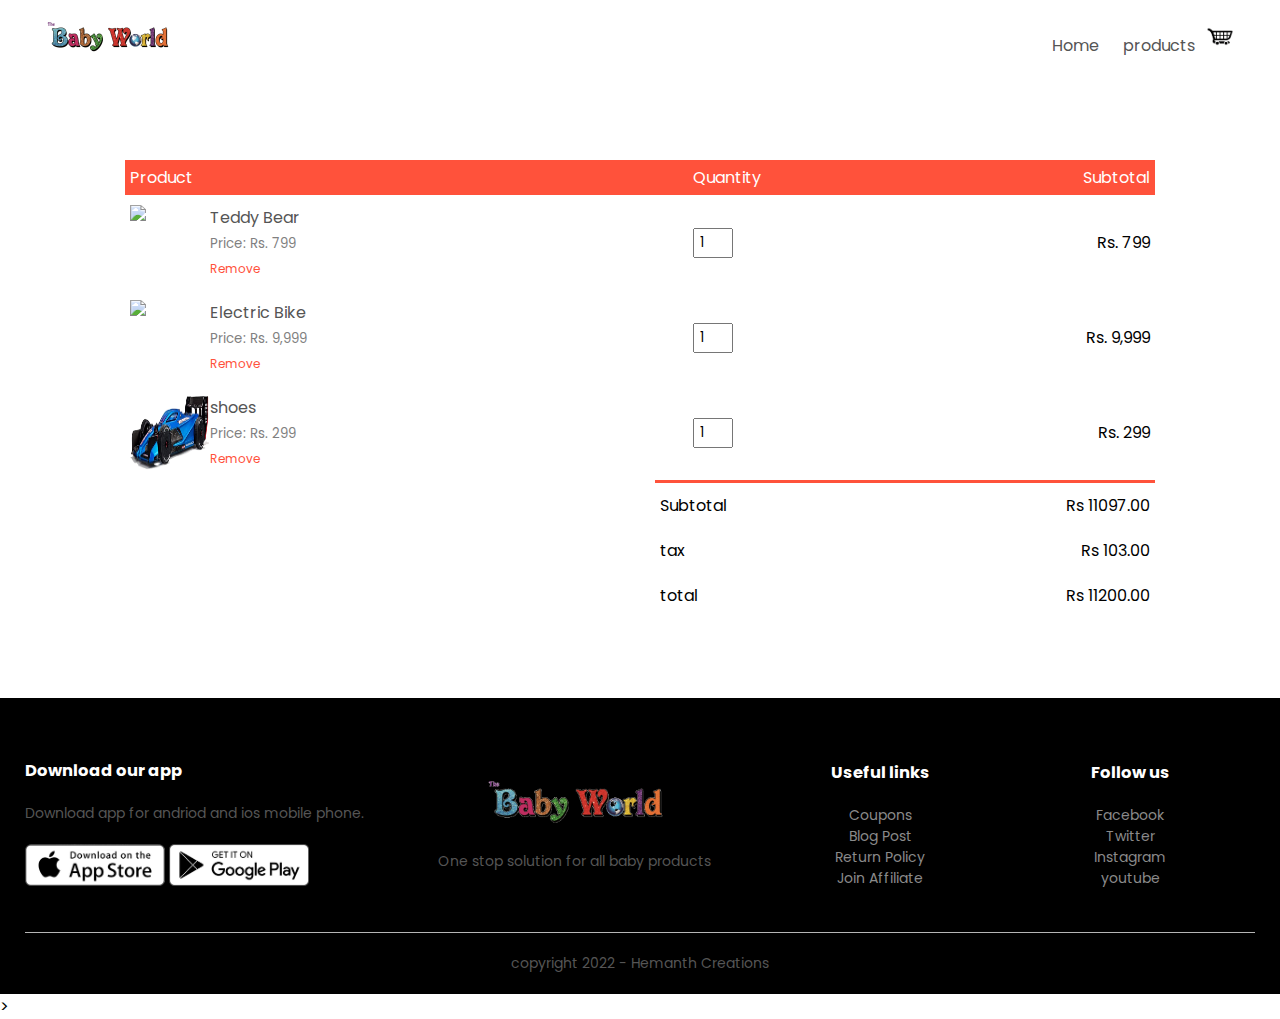
==== cart.html @ 8f7f14f7 "Add files via upload" ====
<!DOCTYPE html>
<html>
<head>
	<title>Baby World</title>

	<meta charset="utf-8">
	<meta name = "viewport" content="width = device - width, initial-scale = 1.0">

	<link rel="stylesheet" type="text/css" href="style.css">
	<link rel="preconnect" href="https://fonts.googleapis.com">
	<link rel="preconnect" href="https://fonts.gstatic.com" crossorigin>
	<link href="https://fonts.googleapis.com/css2?family=Poppins:ital,wght@1,300;1,400;1,500;1,600;1,700&display=swap" rel="stylesheet">
	<link rel="stylesheet" href="font-awesome/css/font-awesome.min.css">


</head>
<body>

		<div class="container">
			<div class="navbar">
				<div class="logo">
					<a href="index.html"><img src="images/logo.png" width="125px"></a>

				</div>
				<nav>
					<ul id="MenuItems">
						<li><a href="index.html">Home</a></li>
						<li><a href="products.html">products</a></li>
				<!--	<li><a href="">About</a></li>
						<li><a href="">Contact</a></li>
						<li><a href="">Account</a></li>
				-->
					</ul>
				</nav>

				<a href="cart.html"><img src="images/icons/cart.png" alt="cart" width="30px"></a>
				<img src="images/icons/menu.png" class="menu-icon" onclick="menutoggle()">
					
			</div>
		</div>

	<div class="small-container cart-page">
		<table>
			<tr>
				<th>Product</th>
				<th>Quantity</th>
				<th>Subtotal</th>
			</tr>
			<tr>
				<td>
					<div class="cart-info">
						<img src="images/products/product-5">
						<div>
							<p>Teddy Bear</p>
							<small>Price: Rs. 799</small>
							<br>
							<a href="">Remove</a>
						</div>
					</div>
				</td>
				<td><input type="number" value="1"></td>
				<td>Rs. 799</td>
			</tr>
			<tr>
				<td>
					<div class="cart-info">
						<img src="images/products/product-6">
						<div>
							<p>Electric Bike</p>
							<small>Price: Rs. 9,999</small>
							<br>
							<a href="">Remove</a>
						</div>
					</div>
				</td>
				<td><input type="number" value="1"></td>
				<td>Rs. 9,999</td>
			</tr>
			<tr>
				<td>
					<div class="cart-info">
						<img src="images/rc_car.png">
						<div>
							<p>shoes</p>
							<small>Price: Rs. 299</small>
							<br>
							<a href="">Remove</a>
						</div>
					</div>
				</td>
				<td><input type="number" value="1"></td>
				<td>Rs. 299</td>
			</tr>
		</table>

		<div class="total-price">
			<table>
				<tr>
					<td>Subtotal</td>
					<td>Rs 11097.00</td>
				</tr>
				<tr>
					<td>tax</td>
					<td>Rs 103.00</td>
				</tr>
				<tr>
					<td>total</td>
					<td>Rs 11200.00</td>
				</tr>
				
			</table>
		</div>

	</div>
	
	


	<div class="footer">
		<div class="container">
			<div class="row">
				<div class="footer-col-1">
					<h3>Download our app</h3>
					<p>Download app for andriod and ios mobile phone.</p>
					<div class="app-logo">
						<img src="images/icons/app-store.png">
						<img src="images/icons/play-store.png">
					</div>
				</div>
				<div class="footer-col-2">
					<img src="images/logo.png">
					<p>One stop solution for all baby products</p>
				</div>
				<div class="footer-col-3">
					<h3>Useful links</h3>
					<ul>
						<li>Coupons</li>
						<li>Blog Post</li>
						<li>Return Policy</li>
						<li>Join Affiliate</li>
					</ul>
				</div>
				<div class="footer-col-4">
					<h3>Follow us</h3>
					<ul>
						<li>Facebook</li>
						<li>Twitter</li>
						<li>Instagram</li>
						<li>youtube</li>
					</ul>
				</div>
			</div>
			<hr>
			<p class="copyright">copyright 2022 - Hemanth Creations</p>
		</div>
	</div>

	<script type="text/javascript">
		var MenuItems = document.getElementById('MenuItems');

		MenuItems.style.maxHeight = "0px";

		function menutoggle(){
			if (MenuItems.style.maxHeight == "0px") {
				MenuItems.style.maxHeight = "300px";
			}else{
				MenuItems.style.maxHeight = "0px";
			}
		}

		

	</script>>


</body>
</html>
---- style.css ----
﻿*{
	margin: 0;
	padding: 0;
	box-sizing: border-box;
	font-family: 'Poppins', sans-serif;
}

.navbar{
	display: flex;
	align-items: center;
	padding: 20px;

}

nav{
	flex: 1;
	text-align: right;
}

nav ul{
	display: inline-block;
	list-style-type: none;
}

nav ul li{
	display: inline-block;
	
	padding: 10px; 
}

nav ul li:hover{


}

a{
	text-decoration: none;
	color: #555;
}

p{
	color: #555;
}

.container{
	max-width: 1300px;
	margin: auto;
	padding-left: 25px;
	padding-right: 25px;
}

.row{
	display: flex;
	align-items: center;
	flex-wrap: wrap;
	justify-content: space-around;
	/*min-height: 40vh;*/
}

.col-2{
	flex-basis: 50%;
	min-width: 300px;
}
.col-2 img{
	max-width: 100%;
	padding: 50px 0;
}

.col-2 h1{
	font-size: 45px;
	line-height: 60px;
	margin: 25px 0;

}

.btn{
	display: inline-block;
	background: #ff523b;
	color: #fff;
	padding: 8px 30px;
	margin: 30px 0;
	border-radius: 30px;
	transition: background 0.5s;
}

.btn:hover{
	background : #563434;
}

.header{
	/*min-height: 100vh;*/
	background: radial-gradient(#f6ff94,#ffd6d6);
}

.header .row{
	margin-top: 30px;
}
.catergories{
	margin: 70px 0;
}
.small-container{
	/*min-height: 100vh;*/
	max-width: 1080px;
	margin: auto;
	padding-left: 25px;
	padding-right: 25px;
}
.col-3{
	flex-basis: 30%;
	min-width: 250px;
	margin-bottom: 30px;
}

.col-3 img{
	width: 100%;
}

.col-4{
	flex-basis: 25%;
	padding: 10px;
	min-width: 200px;
	margin-bottom: 50px;
	transition: transform 0.5s;
}

.col-4 img{
	width: 100%;
}

.title{
	text-align: center;
	margin: 0 auto 80px;
	position: relative;
	line-height: 60px;
	color: #556;
}

.title:after{
	content: '';
	background: #ff523b;
	width: 80px;
	height: 5px;
	border-radius: 5px;
	position: absolute;
	bottom: 0;
	left: 50%;
	transform: translateX(-50%);
}

h4{
	color: #555;
	font-weight: normal;
}

.col-4 p{
	font-size: 14px;
}

.rating .fa{
	color: #ff523b;
}

.col-4:hover{
	transform: translateY(-5px);
}

.offer{
	background: radial-gradient(#f6ff94,#ffd6d6);
	margin-top: 80px;
	padding: 30px 0;
	
}

.col-2 .offer-img{
	padding: 50px;
}

small{
	color: grey ;
}

.testimonial{
	padding-top: 100px;
}

.testimonial .col-3{
	text-align: center;
	padding: 40px 20px;
	box-shadow: 0 0 20px 0px rgba(0,0,0,0.1);
	cursor: pointer;
	transition: transform 0.5s;

}

.testimonial .col-3 img{
	width: 50px;
	margin-top: 20px;
	border-radius: 50%;
}

.testimonial .col-3:hover{
	transform: translateY(-10px);
}

.fa.fa-quote-left{
	font-size: 34px;
	color: #ff523b;
}

.col-3:p{
	font-size: 12px;
	margin: 12px 0;
	color: #777;
}

.testimonial .col-3 h3{
	font-weight: 600;
	color: #555;
	font-size: 16px;
}

.brands{
	margin: 100px auto;

}

.col-5{
	width: 160px;

}

.col-5 img{
	width: 100%;
	cursor: pointer;
	filter: grayscale(100%);
}

.col-5 img:hover{
	filter: grayscale(0);
}

.footer{
	background: #000;
	color: #8a8a8a;
	font-size: 14px;
	padding: 60px 0 20px;
}

.footer: p{
	color: #8a8a8a;
}

.footer h3{
	color: #fff;
	margin-bottom: 20px;
}

.footer-col-1, .footer-col-2, .footer-col-3, .footer-col-4{
	min-width: 250px;
	margin-bottom: 20px;

}

.footer-col-1{
	flex-basis: 30%;
}

.footer-col-2{
	flex: 1%;
	text-align: center;
}


.footer-col-2 img{
	width: 180px;
	margin-bottom: 20px;

}


.footer-col-3, .footer-col-4{
	flex-basis: 12%;
	text-align: center;
}

ul{
	list-style-type: none;

}

.app-logo{
	margin-top: 20px;

}

.app-logo img{
	width: 140px;
}

.footer hr{
	border : none;
	background: #b5b5b5;
	height: 1px;
	margin: 20px 0;
}
.copyright{
	text-align: center; 
}

.menu-icon{
	width: 28px;
	margin-left: 20px;
	display: none;
}

/*product pages*/
.row-2{
	justify-content: space;

	margin: 50px auto 50px;

}

select{
	border: 1px solid #ff523b;
	padding: 5px;
}

select:focus{
	outline: none;
}

.page-btn{
	margin: 0 auto 80px;
}

.page-btn span{
	display: inline-block;
	border: 1px solid #ff523b;
	margin-left: 10px;
	width: 40px;
	height: 40px;
	text-align: center;
	line-height: 40px;
	cursor: pointer;
}

.page-btn span:hover{
	background: #ff523b;
	color: #fff;

}

/*Single product page*/

.single-product{
	margin-top: 40px;

}
.single-product .col-2{
	padding: 20px;
}

.single-product .col-2 img{
	padding: 0;

}
.single-product h4{
	margin: 20px 0;
	font-size: 22px;
	font-weight: bold;
}

.single-product select{
	display: block;
	padding: 10px;
	margin-top: 20px;

}

.single-product input{
	width: 50px;
	height: 40px;
	padding-left: 10px;
	font-size: 20px;
	margin-right: 10px;
	border: 1px solid #ff523b; 
}

input:focus{
	outline: none;
}

.single-product .fa{
	color: #ff523b;
	margin-left: 10px;
}

.small-img-row{
	display: flex;
	justify-content: space-between;
}

.small-img-col{
	flex-basis: 24%;
	cursor: pointer;
}

/*cart*/

.cart-page{
	margin: 80px auto;

}
table{
	width: 100%;
	border-collapse: collapse;
}

.cart-info{
	display: flex;
	flex-wrap: wrap;

}

th{
	text-align: left;
	padding: 5px;
	color: #fff;
	background: #ff523b;
	font-weight: normal;
}

td{
	padding: 10px 5px;

}

td input{
	width: 40px;
	height: 30px;
	padding: 5px;
}

td a{
	color: #ff523b;
	font-size: 12px;
}
td img{
	width: 80px;
	height: 80px
	margin-right: 10px;
}

.total-price{
	display: flex;
	justify-content: flex-end;
}

.total-price table{
	border-top: 3px solid #ff523b;
	width: 100%;
	max-width: 500px;
}

td:last-child{
	text-align: right;
}

th:last-child{
	text-align: right;
}



@media only screen and (max-width: 800px){
	nav ul{
		position: absolute;
		top: 70px;
		left: 0;
		background: #333;
		width: 100%;
		overflow: hidden;
		transition: max-height 0.5s;

	}

	nav ul li{
		display: block;
		margin-right: 50px;
		margin-top: 10px;
		margin-bottom: 10px;

	}

	nav ul li a{
		color: #fff;

	}

	.menu-icon{
		display: block;
		cursor: pointer;
	}
}


@media only screen and (max-width: 600px){
	.row{
		text-align: center;	
	}

	.col-2, .col-3, .col-4{
		flex-basis: 100%;
	}

	.single-product .row{
	text-align: left;
	}

	.single-product .col-2{
	padding: 20px 10px;
	}

	.single-product h1{
	font-size: 26px;
	line-height: 25px;
	}

	.cart-info p{
		display: none;
	}
}
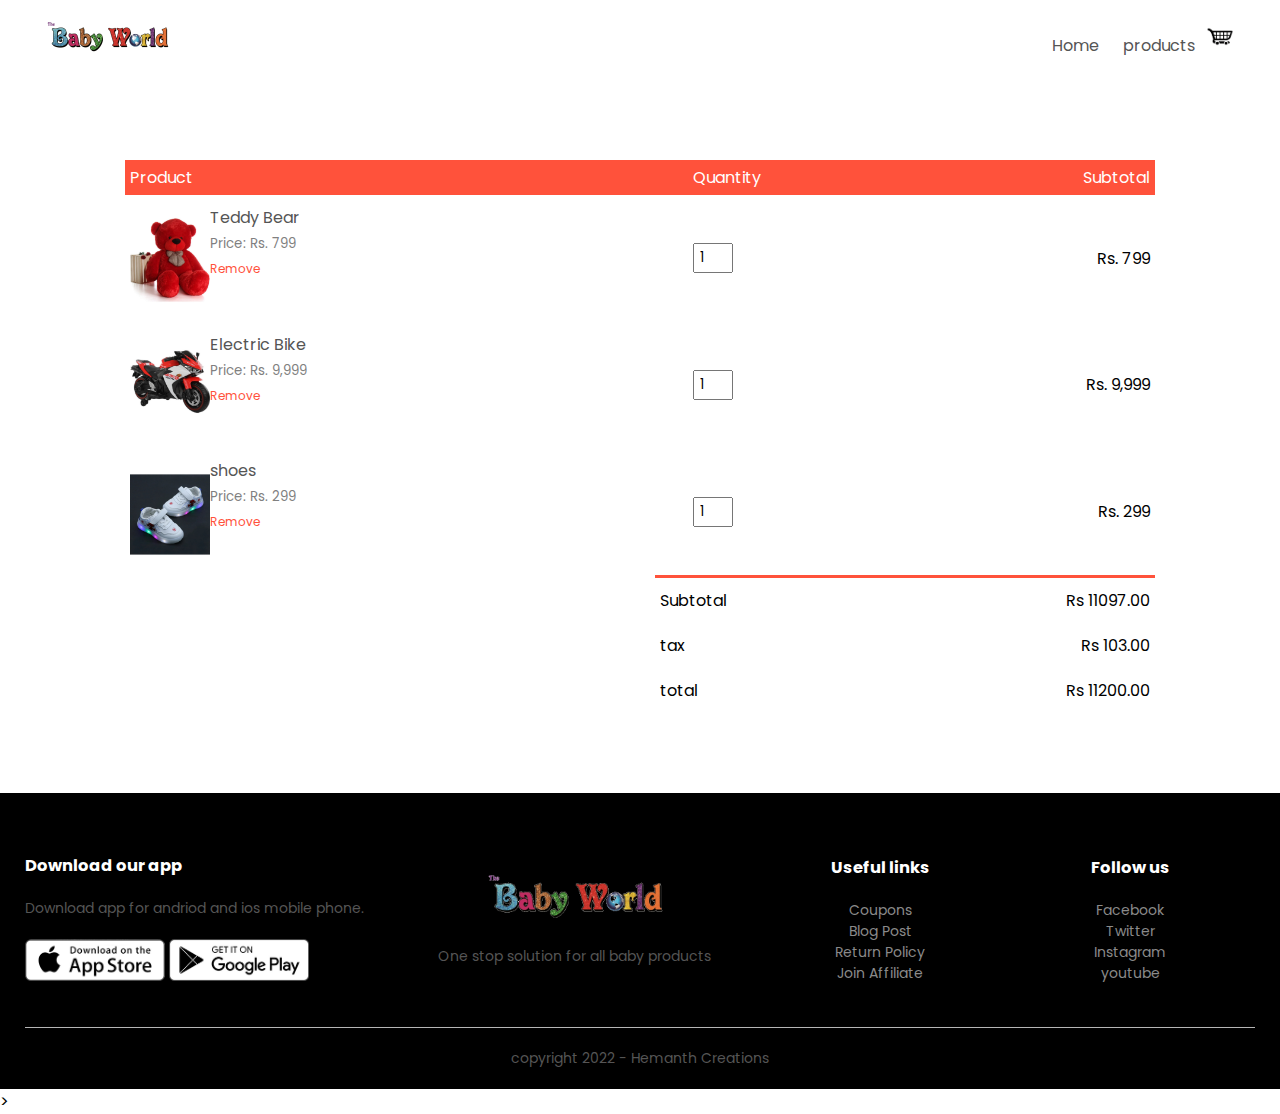
==== commit 94254d55: "Update cart.html" ====
--- a/cart.html
+++ b/cart.html
@@ -49,7 +49,7 @@
 			<tr>
 				<td>
 					<div class="cart-info">
-						<img src="images/products/product-5">
+						<img src="images/products/product-5.jpg">
 						<div>
 							<p>Teddy Bear</p>
 							<small>Price: Rs. 799</small>
@@ -64,7 +64,7 @@
 			<tr>
 				<td>
 					<div class="cart-info">
-						<img src="images/products/product-6">
+						<img src="images/products/product-6.jpg">
 						<div>
 							<p>Electric Bike</p>
 							<small>Price: Rs. 9,999</small>
@@ -79,7 +79,7 @@
 			<tr>
 				<td>
 					<div class="cart-info">
-						<img src="images/rc_car.png">
+						<img src="images/products/product-12.jpg">
 						<div>
 							<p>shoes</p>
 							<small>Price: Rs. 299</small>
@@ -174,4 +174,4 @@
 
 
 </body>
-</html>+</html>
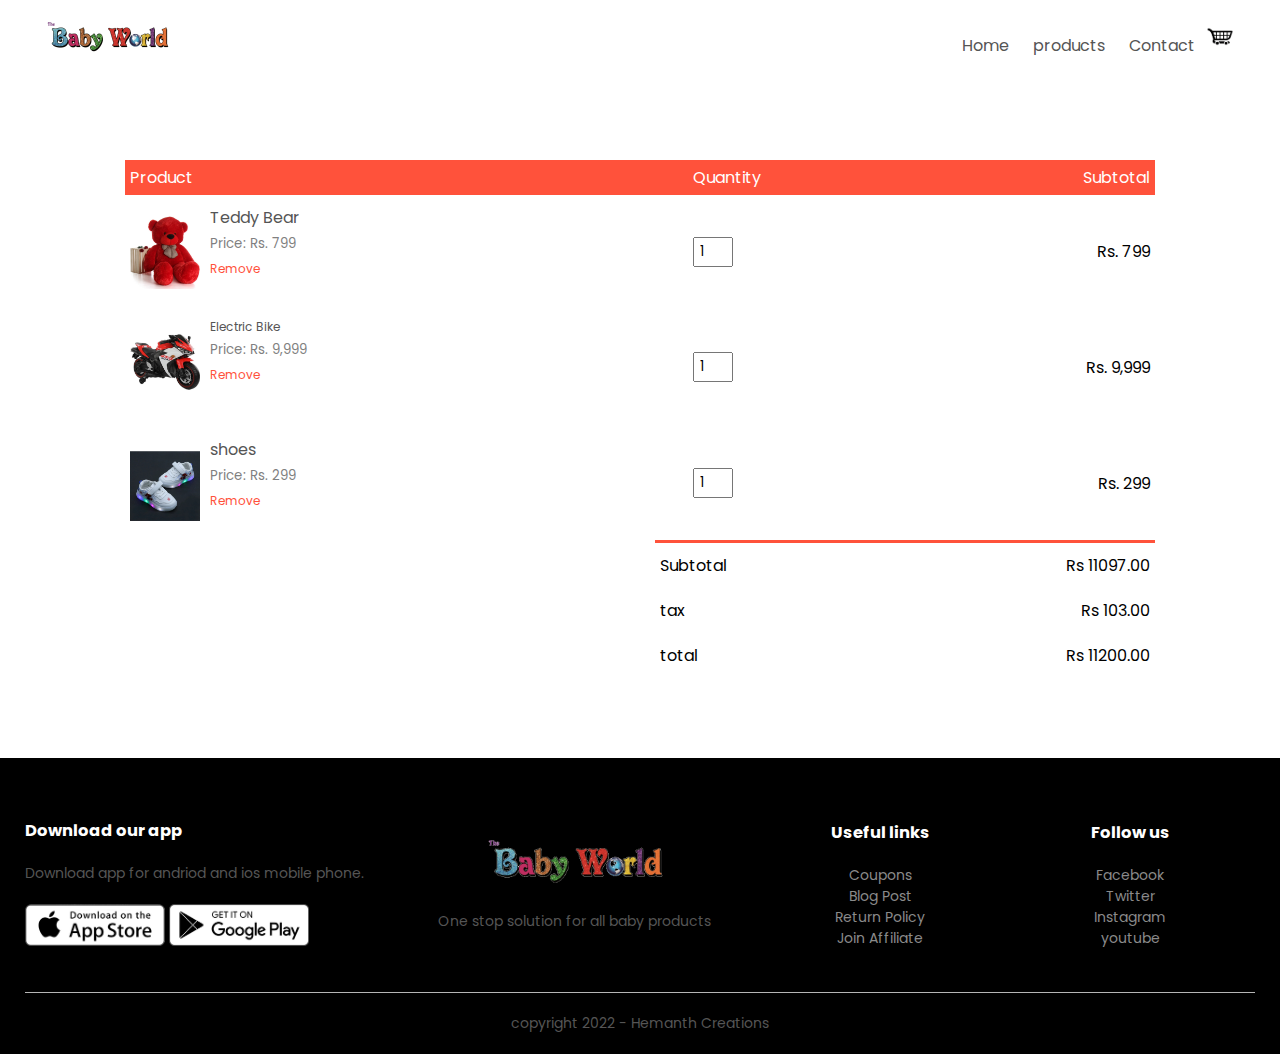
==== commit 9e9e2fc9: "Add files via upload" ====
--- a/cart.html
+++ b/cart.html
@@ -26,6 +26,7 @@
 					<ul id="MenuItems">
 						<li><a href="index.html">Home</a></li>
 						<li><a href="products.html">products</a></li>
+						<li><a href="contact.html">Contact</a></li>
 				<!--	<li><a href="">About</a></li>
 						<li><a href="">Contact</a></li>
 						<li><a href="">Account</a></li>
@@ -63,14 +64,18 @@
 			</tr>
 			<tr>
 				<td>
+					
 					<div class="cart-info">
-						<img src="images/products/product-6.jpg">
+						<a href="product-bike.html"><img src="images/products/product-6.jpg"></a>
 						<div>
-							<p>Electric Bike</p>
+							<a href="product-bike.html">
+								<p>Electric Bike</p>
+							</a>
 							<small>Price: Rs. 9,999</small>
 							<br>
 							<a href="">Remove</a>
 						</div>
+
 					</div>
 				</td>
 				<td><input type="number" value="1"></td>
@@ -170,8 +175,8 @@
 
 		
 
-	</script>>
+	</script>
 
 
 </body>
-</html>
+</html>--- a/style.css
+++ b/style.css
@@ -3,6 +3,7 @@
 	padding: 0;
 	box-sizing: border-box;
 	font-family: 'Poppins', sans-serif;
+	 
 }
 
 .navbar{
@@ -88,7 +89,7 @@
 }
 
 .header{
-	/*min-height: 100vh;*/
+	min-height: 100vh;
 	background: radial-gradient(#f6ff94,#ffd6d6);
 }
 
@@ -109,6 +110,9 @@
 	flex-basis: 30%;
 	min-width: 250px;
 	margin-bottom: 30px;
+	padding: 10px;
+  	box-shadow: 0 14px 28px rgba(0,0,0,0.25), 0 10px 10px rgba(0,0,0,0.22);
+
 }
 
 .col-3 img{
@@ -116,11 +120,15 @@
 }
 
 .col-4{
-	flex-basis: 25%;
+	flex-basis: 23%;
 	padding: 10px;
+	margin: 10px;
 	min-width: 200px;
 	margin-bottom: 50px;
 	transition: transform 0.5s;
+	box-shadow: 0 14px 28px rgba(0,0,0,0.25), 0 10px 10px rgba(0,0,0,0.22);
+
+	
 }
 
 .col-4 img{
@@ -412,6 +420,10 @@
 	margin: 80px auto;
 
 }
+.cart-page img{
+	padding-right: 10px; 
+}
+
 table{
 	width: 100%;
 	border-collapse: collapse;
@@ -471,7 +483,32 @@
 	text-align: right;
 }
 
-
+/*<!--contact us-->*/
+.contact input[type=text], .contact textarea{
+  width: 100%; /* Full width */
+  padding: 12px; /* Some padding */ 
+  border: 1px solid #ff523b; /* Gray border */
+  border-radius: 4px; /* Rounded borders */
+  box-sizing: border-box; /* Make sure that padding and width stays in place */
+  margin-top: 6px; /* Add a top margin */
+  margin-bottom: 16px; /* Bottom margin */
+  resize: vertical /* Allow the user to vertically resize the textarea (not horizontally) */
+}
+
+.contact{
+	
+	/*max-width: 50vw;*/
+
+}
+
+.map iframe{
+	width: 100%;
+	height: 330px;
+}
+
+.map{
+	padding: 5%;
+}
 
 @media only screen and (max-width: 800px){
 	nav ul{
@@ -505,7 +542,7 @@
 }
 
 
-@media only screen and (max-width: 600px){
+@media only screen and (max-width: 650px){
 	.row{
 		text-align: center;	
 	}
